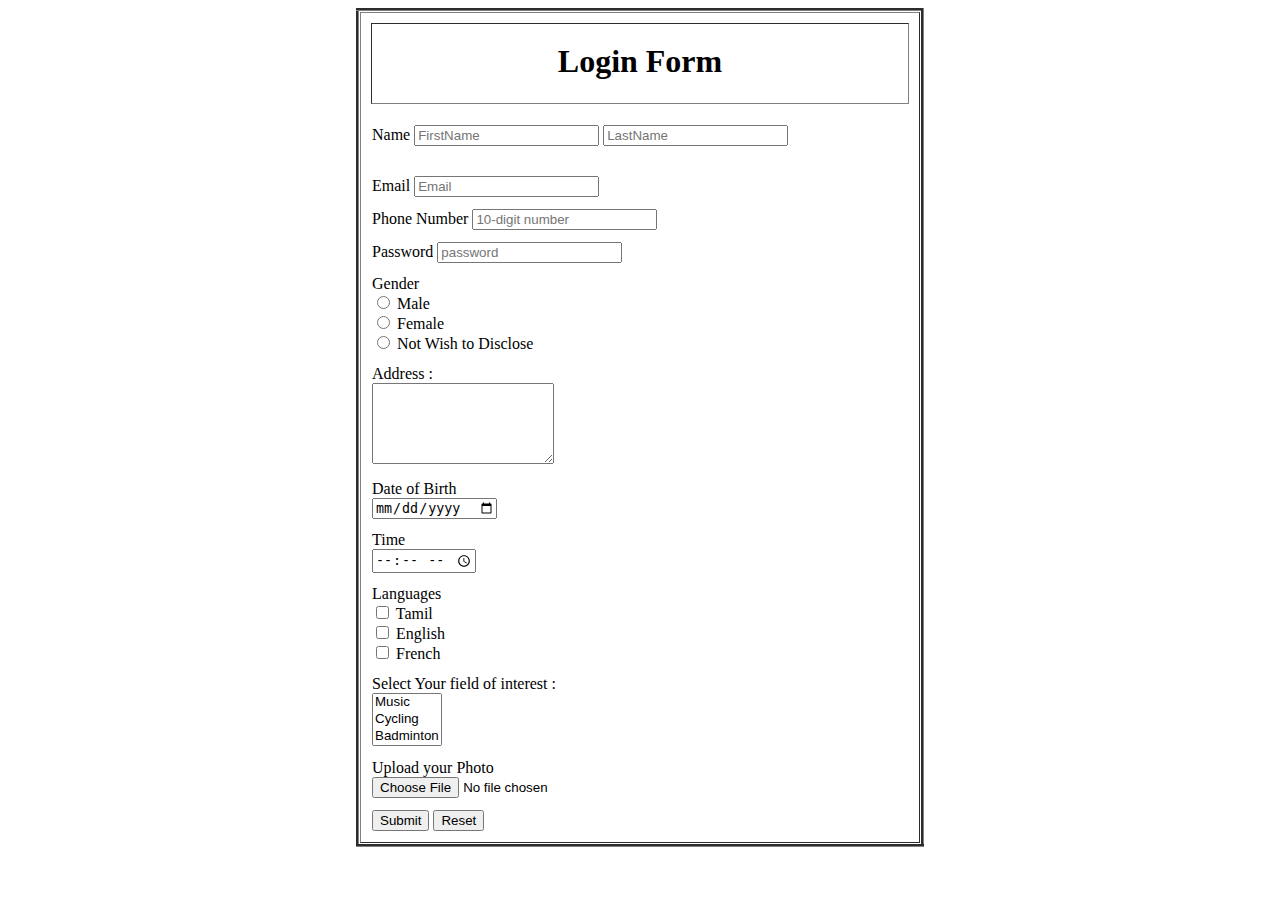
==== Practice/Form/index.html @ 296f0b2f "Adding javascript practice files" ====
<html lang="en">
<head>
    <meta charset="UTF-8">
    <meta name="viewport" content="width=device-width, initial-scale=1.0">
    <title>Form validation</title>
    <link rel="stylesheet" href="./css/form.css">
    <script src="./javascript/form.js" type="text/javascript"></script>
</head>
<body>
    <div class="container">
        
        <form onsubmit="return validation()" action="result.html" >
        
            <table  class = "outer-table" border="3px solid black"  width="50%">
                <tr>
                    <td>
                        <table border="1px solid black" width="100%" cellspacing="10">
                            <tr>
                                <th ><h1>Login Form</h1></th>
                            </tr>
                            <tr></tr>
                            <tr>
                                <td>
                                    <label for="firstName lastName">Name </label>
                                    <input type="text" id="firstName" placeholder="FirstName" > <input type="text" id="lastName" placeholder="LastName" >
                                    <span id="firstNameInvalid">FirstName Invalid </span>
                                    <span id="lastNameInvalid">LastName Invalid </span>
                                
                                </td>
                            </tr>
                            <tr>
                                <td>
                                    <label for="email">Email </label>
                                    <input type="email" id="email" placeholder="Email" >
                                    <span id="emailInvalid">Email Invalid </span>
                                
                                </td>
                            </tr>
                            <tr>
                                <td>
                                    <label for="phoneNumber">Phone Number </label>
                                    <input type="tel" pattern="[6-9]{1}[0-9]{9}" id="phoneNumber" placeholder="10-digit number" >
                                    <span id="phoneNumberInvalid">PhoneNumber Invalid </span>
                                
                                </td>
                            </tr>
                            <tr>
                                <td>
                                    <label for="password">Password </label>
                                    <input type="password" id="password" placeholder="password" >
                                    <span id="passwordInvalid">Password Invalid </span>
                                
                                </td>
                            </tr>
                            <tr>
                                <td>
                                    <label for="gender">Gender </label><br>
                                    <input type="radio" name="gender" id="male" value="male">
                                    <label for="male">Male</label><br>
                                    <input type="radio" name="gender" value="female" id="female">
                                    <label for="female">Female</label><br>
                                    <input type="radio" name="gender" value="notwishtodisclose" id="notwishtodisclose">
                                    <label for="notwishtodisclose">Not Wish to Disclose</label>
                                    <span id="genderInvalid">Gender Invalid </span>
                                
                                </td>
                            </tr>
                            <tr>
                                <td>
                                    <label for="address">Address : </label><br>
                                    <textarea name="address" id="address" cols="20" rows="5">
                                    </textarea>
                                    <span id="addressInvalid">Address Invalid </span>
                                
                                </td>
                            </tr>
                            <tr>
                                <td>
                                    <label for="dateofbirth">Date of Birth </label><br>
                                    <input type="date" id="dateofbirth" min="1900/01/01" max="2024/04/25" >
                                    
                                </td>
                            </tr>
                            <tr>
                                <td>
                                    <label for="time">Time </label><br>
                                    <input type="time" id="time" >
                                </td>
                            </tr>
                            <tr>
                                <td>
                                    <label for="languages">Languages </label><br>
                                    <input type="checkbox" id="tamil" name="languages" value="tamil">
                                    <label for="tamil"> Tamil</label><br>
                                    <input type="checkbox" id="english" name="languages" value="english">
                                    <label for="english"> English</label><br>
                                    <input type="checkbox" id="french" name="languages" value="french">
                                    <label for="french"> French</label>
                                    <span id="languagesInvalid">Languages Invalid </span>
                                </td>
                            </tr>
                            <tr>
                                <td>
                                    <label for="fieldOfInterest">Select Your field of interest : </label><br>
                                    <select name="fieldOfInterest" id="fieldOfInterest" multiple size="3">
                                        <option value="music">Music</option>
                                        <option value="cycling">Cycling</option>
                                        <option value="badminton">Badminton</option>
                                        <option value="football">FootBall</option>
                                    </select>
                                    <span id="fieldOfInterestInvalid">Field Of Interest Invalid </span>
                                
                                </td>
                            </tr>
                            <tr>
                                <td>
                                    <label for="photo">Upload your Photo </label><br>
                                    <input type="file" id="photo" >
                                    
                                </td>
                            </tr>
                            <tr>
                                <td>
                                    <button type="submit">Submit</button>
                                    <button type="reset" value="reset">Reset<br>   
                                </td>
                            </tr>
                        </table>
                    </td>
                </tr>
            </table>
        </form>
    </div>
</body>
</html>
---- Practice/Form/css/form.css ----
table{
    width: 35rem;
    
}
td{
    border-style: none;
}
.outer-table{
    border-collapse: collapse;
}
.container{
    display: flex;
    align-items: center;
    justify-content: center;
}
th{
    padding-top: 1.2rem;
}
#firstNameInvalid, #lastNameInvalid, #emailInvalid, #phoneNumberInvalid, #passwordInvalid, #genderInvalid, #addressInvalid, #languagesInvalid, #fieldOfInterestInvalid{
    visibility: hidden;
    color: red;
}
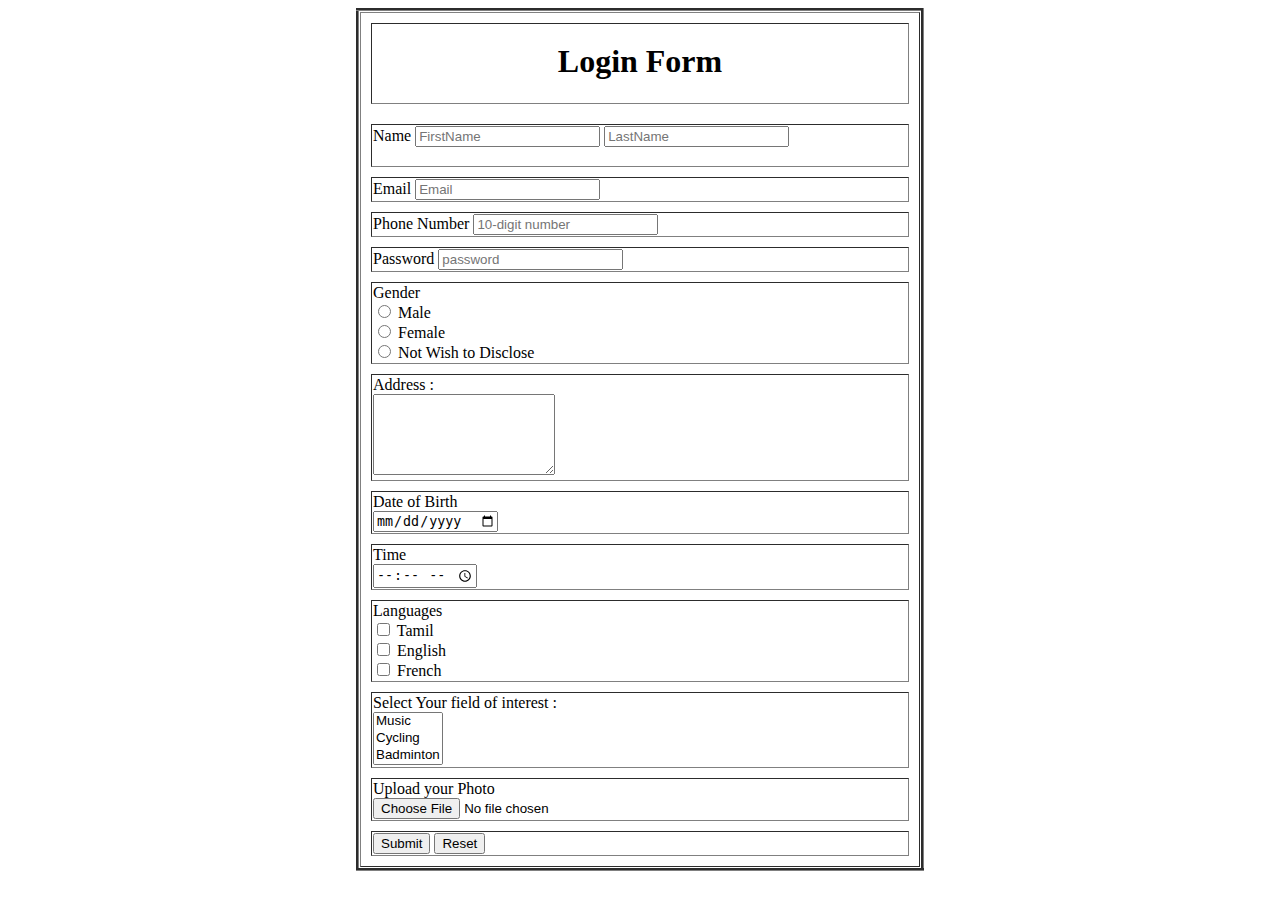
==== commit 6fc3cc06: "Added form validation" ====
--- a/Practice/Form/index.html
+++ b/Practice/Form/index.html
@@ -8,128 +8,194 @@
 </head>
 <body>
     <div class="container">
+        <div id="form">
+            <form onsubmit="return validation()" action="" >
+            
+                <table  class = "outer-table" border="3px solid black"  width="50%">
+                    <tr>
+                        <td>
+                            <table border="1px solid black" width="100%" cellspacing="10">
+                                <tr>
+                                    <th ><h1>Login Form</h1></th>
+                                </tr>
+                                <tr></tr>
+                                <tr>
+                                    <td>
+                                        <label for="firstName lastName">Name </label>
+                                        <input type="text" id="firstName" placeholder="FirstName" > <input type="text" id="lastName" placeholder="LastName" >
+                                        <span id="firstNameInvalid">FirstName Invalid </span>
+                                        <span id="lastNameInvalid">LastName Invalid </span>
+                                    
+                                    </td>
+                                </tr>
+                                <tr>
+                                    <td>
+                                        <label for="email">Email </label>
+                                        <input type="email" id="email" placeholder="Email" >
+                                        <span id="emailInvalid">Email Invalid </span>
+                                    
+                                    </td>
+                                </tr>
+                                <tr>
+                                    <td>
+                                        <label for="phoneNumber">Phone Number </label>
+                                        <input type="tel" pattern="[6-9]{1}[0-9]{9}" id="phoneNumber" placeholder="10-digit number" >
+                                        <span id="phoneNumberInvalid">PhoneNumber Invalid </span>
+                                    
+                                    </td>
+                                </tr>
+                                <tr>
+                                    <td>
+                                        <label for="password">Password </label>
+                                        <input type="password" id="password" placeholder="password" >
+                                        <span id="passwordInvalid">Password Invalid </span>
+                                    
+                                    </td>
+                                </tr>
+                                <tr>
+                                    <td>
+                                        <label for="gender">Gender </label><br>
+                                        <input type="radio" name="gender" id="Male" value="male">
+                                        <label for="male">Male</label><br>
+                                        <input type="radio" name="gender" value="Female" id="female">
+                                        <label for="female">Female</label><br>
+                                        <input type="radio" name="gender" value="Not wish to disclose" id="notwishtodisclose">
+                                        <label for="notwishtodisclose">Not Wish to Disclose</label>
+                                        <span id="genderInvalid">Gender Invalid </span>
+                                    
+                                    </td>
+                                </tr>
+                                <tr>
+                                    <td>
+                                        <label for="address">Address : </label><br>
+                                        <textarea name="address" id="address" cols="20" rows="5">
+                                        </textarea>
+                                        <span id="addressInvalid">Address Invalid </span>
+                                    
+                                    </td>
+                                </tr>
+                                <tr>
+                                    <td>
+                                        <label for="dateofbirth">Date of Birth </label><br>
+                                        <input type="date" id="dateofbirth" min="1900/01/01" max="2024/04/25" required>
+                                        
+                                    </td>
+                                </tr>
+                                <tr>
+                                    <td>
+                                        <label for="time">Time </label><br>
+                                        <input type="time" id="time" required>
+                                    </td>
+                                </tr>
+                                <tr>
+                                    <td>
+                                        <label for="languages">Languages </label><br>
+                                        <input type="checkbox" id="tamil" name="languages" value="tamil">
+                                        <label for="tamil"> Tamil</label><br>
+                                        <input type="checkbox" id="english" name="languages" value="english">
+                                        <label for="english"> English</label><br>
+                                        <input type="checkbox" id="french" name="languages" value="french">
+                                        <label for="french"> French</label>
+                                        <span id="languagesInvalid">Languages Invalid </span>
+                                    </td>
+                                </tr>
+                                <tr>
+                                    <td>
+                                        <label for="fieldOfInterest">Select Your field of interest : </label><br>
+                                        <select name="fieldOfInterest" id="fieldOfInterest" multiple size="3">
+                                            <option value="music">Music</option>
+                                            <option value="cycling">Cycling</option>
+                                            <option value="badminton">Badminton</option>
+                                            <option value="football">FootBall</option>
+                                        </select>
+                                        <span id="fieldOfInterestInvalid">Field Of Interest Invalid </span> 
+                                    </td>
+                                </tr>
+                                <tr>
+                                    <td>
+                                        <label for="photo">Upload your Photo </label><br>
+                                        <input type="file" id="photo" >
+                                        <span id="fileInvalid">Upload image file </span>
+                                    </td>
+                                </tr>
+                                <tr>
+                                    <td>
+                                        <button type="submit">Submit</button>
+                                        <button type="reset" value="reset">Reset<br>   
+                                    </td>
+                                </tr>
+                            </table>
+                        </td>
+                    </tr>
+                </table>
+            </form>
+        </div>
         
-        <form onsubmit="return validation()" action="result.html" >
-        
-            <table  class = "outer-table" border="3px solid black"  width="50%">
-                <tr>
+    
+        <div id = "table-output">
+            <h1>OUTPUT SCREEN</h1>
+            <table border=".1rem solid black" width="100%">
+                <tr>
+                    <th>SECTION</th>
+                    <th>USER DETAILS</th>
+                </tr>
+                <tr>
+                    <th>USERNAME</th>
+                    <td id="result_Name"></td>
+                </tr>
+                <tr>
+                    <th>EMAIL ID</th>
+                    <td id="result_Email"></td>
+                </tr>
+                <tr>
+                    <th>PHONE NUMBER</th>
+                    <td id="result_PhoneNumber"></td>
+                </tr>
+                <tr>
+                    <th>PASSWORD</th>
+                    <td id="result_Password"></td>
+                </tr>
+                <tr>
+                    <th>GENDER</th>
+                    <td id="result_Gender"></td>
+                </tr>
+                <tr>
+                    <th>CURRENT ADDRESS</th>
+                    <td id="result_Address"></td>
+                </tr>
+                <tr>
+                    <th>DATE OF BIRTH</th>
+                    <td id="result_DateOfBirth"></td>
+                </tr>
+                <tr>
+                    <th>TIME</th>
+                    <td id="result_Time"></td>
+                </tr>
+                <tr>
+                    <th>LANGUAGES</th>
                     <td>
-                        <table border="1px solid black" width="100%" cellspacing="10">
-                            <tr>
-                                <th ><h1>Login Form</h1></th>
-                            </tr>
-                            <tr></tr>
-                            <tr>
-                                <td>
-                                    <label for="firstName lastName">Name </label>
-                                    <input type="text" id="firstName" placeholder="FirstName" > <input type="text" id="lastName" placeholder="LastName" >
-                                    <span id="firstNameInvalid">FirstName Invalid </span>
-                                    <span id="lastNameInvalid">LastName Invalid </span>
-                                
-                                </td>
-                            </tr>
-                            <tr>
-                                <td>
-                                    <label for="email">Email </label>
-                                    <input type="email" id="email" placeholder="Email" >
-                                    <span id="emailInvalid">Email Invalid </span>
-                                
-                                </td>
-                            </tr>
-                            <tr>
-                                <td>
-                                    <label for="phoneNumber">Phone Number </label>
-                                    <input type="tel" pattern="[6-9]{1}[0-9]{9}" id="phoneNumber" placeholder="10-digit number" >
-                                    <span id="phoneNumberInvalid">PhoneNumber Invalid </span>
-                                
-                                </td>
-                            </tr>
-                            <tr>
-                                <td>
-                                    <label for="password">Password </label>
-                                    <input type="password" id="password" placeholder="password" >
-                                    <span id="passwordInvalid">Password Invalid </span>
-                                
-                                </td>
-                            </tr>
-                            <tr>
-                                <td>
-                                    <label for="gender">Gender </label><br>
-                                    <input type="radio" name="gender" id="male" value="male">
-                                    <label for="male">Male</label><br>
-                                    <input type="radio" name="gender" value="female" id="female">
-                                    <label for="female">Female</label><br>
-                                    <input type="radio" name="gender" value="notwishtodisclose" id="notwishtodisclose">
-                                    <label for="notwishtodisclose">Not Wish to Disclose</label>
-                                    <span id="genderInvalid">Gender Invalid </span>
-                                
-                                </td>
-                            </tr>
-                            <tr>
-                                <td>
-                                    <label for="address">Address : </label><br>
-                                    <textarea name="address" id="address" cols="20" rows="5">
-                                    </textarea>
-                                    <span id="addressInvalid">Address Invalid </span>
-                                
-                                </td>
-                            </tr>
-                            <tr>
-                                <td>
-                                    <label for="dateofbirth">Date of Birth </label><br>
-                                    <input type="date" id="dateofbirth" min="1900/01/01" max="2024/04/25" >
-                                    
-                                </td>
-                            </tr>
-                            <tr>
-                                <td>
-                                    <label for="time">Time </label><br>
-                                    <input type="time" id="time" >
-                                </td>
-                            </tr>
-                            <tr>
-                                <td>
-                                    <label for="languages">Languages </label><br>
-                                    <input type="checkbox" id="tamil" name="languages" value="tamil">
-                                    <label for="tamil"> Tamil</label><br>
-                                    <input type="checkbox" id="english" name="languages" value="english">
-                                    <label for="english"> English</label><br>
-                                    <input type="checkbox" id="french" name="languages" value="french">
-                                    <label for="french"> French</label>
-                                    <span id="languagesInvalid">Languages Invalid </span>
-                                </td>
-                            </tr>
-                            <tr>
-                                <td>
-                                    <label for="fieldOfInterest">Select Your field of interest : </label><br>
-                                    <select name="fieldOfInterest" id="fieldOfInterest" multiple size="3">
-                                        <option value="music">Music</option>
-                                        <option value="cycling">Cycling</option>
-                                        <option value="badminton">Badminton</option>
-                                        <option value="football">FootBall</option>
-                                    </select>
-                                    <span id="fieldOfInterestInvalid">Field Of Interest Invalid </span>
-                                
-                                </td>
-                            </tr>
-                            <tr>
-                                <td>
-                                    <label for="photo">Upload your Photo </label><br>
-                                    <input type="file" id="photo" >
-                                    
-                                </td>
-                            </tr>
-                            <tr>
-                                <td>
-                                    <button type="submit">Submit</button>
-                                    <button type="reset" value="reset">Reset<br>   
-                                </td>
-                            </tr>
-                        </table>
+                        <ul>
+                            <li>TAMIL</li>
+                            <li>ENGLISH</li>
+                        </ul>
                     </td>
                 </tr>
+                <tr>
+                    <th>FIELD OF INTEREST</th>
+                    <td>
+                        <ul>
+                            <li>BADMINTON</li>
+                            <li>CRICKET</li>
+                            <li>MUSIC</li>
+                        </ul>
+                    </td>
+                </tr>
+                <tr>
+                    <th>UPLOAD YOUR PICTURE</th>
+                    <td colspan="3"><img src="" width="300" height="150" alt="My Image"></td>
+                </tr>
             </table>
-        </form>
+        </div>
     </div>
 </body>
 </html>--- a/Practice/Form/css/form.css
+++ b/Practice/Form/css/form.css
@@ -2,10 +2,10 @@
     width: 35rem;
     
 }
-td{
-    border-style: none;
+.outer-table{
+    border-collapse: collapse;
 }
-.outer-table{
+#table-output{
     border-collapse: collapse;
 }
 .container{
@@ -16,7 +16,11 @@
 th{
     padding-top: 1.2rem;
 }
-#firstNameInvalid, #lastNameInvalid, #emailInvalid, #phoneNumberInvalid, #passwordInvalid, #genderInvalid, #addressInvalid, #languagesInvalid, #fieldOfInterestInvalid{
+#firstNameInvalid, #lastNameInvalid, #emailInvalid, #phoneNumberInvalid, #passwordInvalid, #genderInvalid, #addressInvalid, #languagesInvalid, #fieldOfInterestInvalid, #fileInvalid{
     visibility: hidden;
     color: red;
 }
+#table-output{
+
+    display: none;
+}
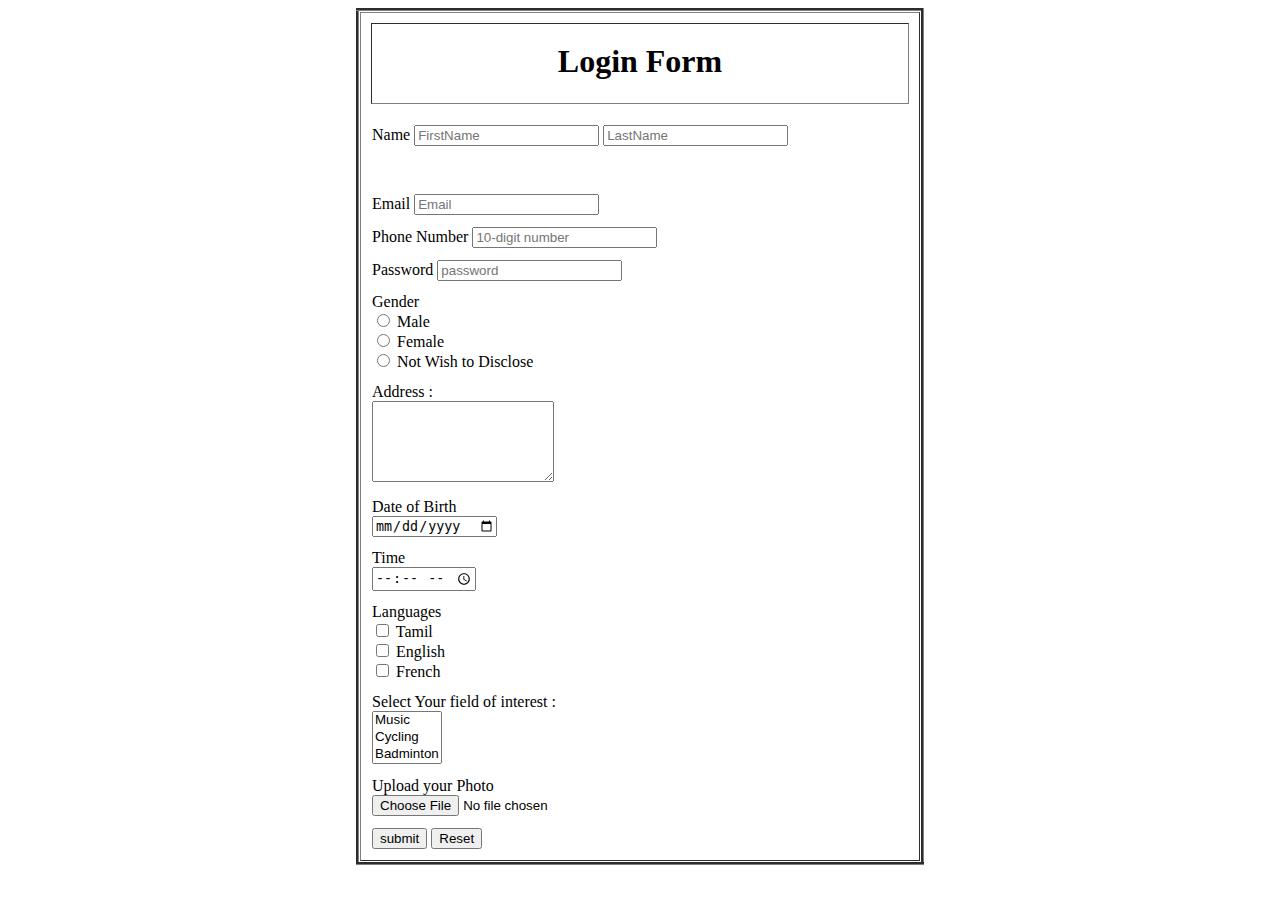
==== commit 0522ed1b: "Completed form validation and printed those data" ====
--- a/Practice/Form/index.html
+++ b/Practice/Form/index.html
@@ -1,201 +1,202 @@
 <html lang="en">
-<head>
-    <meta charset="UTF-8">
-    <meta name="viewport" content="width=device-width, initial-scale=1.0">
-    <title>Form validation</title>
-    <link rel="stylesheet" href="./css/form.css">
-    <script src="./javascript/form.js" type="text/javascript"></script>
-</head>
-<body>
-    <div class="container">
-        <div id="form">
-            <form onsubmit="return validation()" action="" >
-            
-                <table  class = "outer-table" border="3px solid black"  width="50%">
-                    <tr>
-                        <td>
-                            <table border="1px solid black" width="100%" cellspacing="10">
-                                <tr>
-                                    <th ><h1>Login Form</h1></th>
-                                </tr>
-                                <tr></tr>
-                                <tr>
-                                    <td>
-                                        <label for="firstName lastName">Name </label>
-                                        <input type="text" id="firstName" placeholder="FirstName" > <input type="text" id="lastName" placeholder="LastName" >
-                                        <span id="firstNameInvalid">FirstName Invalid </span>
-                                        <span id="lastNameInvalid">LastName Invalid </span>
-                                    
-                                    </td>
-                                </tr>
-                                <tr>
-                                    <td>
-                                        <label for="email">Email </label>
-                                        <input type="email" id="email" placeholder="Email" >
-                                        <span id="emailInvalid">Email Invalid </span>
-                                    
-                                    </td>
-                                </tr>
-                                <tr>
-                                    <td>
-                                        <label for="phoneNumber">Phone Number </label>
-                                        <input type="tel" pattern="[6-9]{1}[0-9]{9}" id="phoneNumber" placeholder="10-digit number" >
-                                        <span id="phoneNumberInvalid">PhoneNumber Invalid </span>
-                                    
-                                    </td>
-                                </tr>
-                                <tr>
-                                    <td>
-                                        <label for="password">Password </label>
-                                        <input type="password" id="password" placeholder="password" >
-                                        <span id="passwordInvalid">Password Invalid </span>
-                                    
-                                    </td>
-                                </tr>
-                                <tr>
-                                    <td>
-                                        <label for="gender">Gender </label><br>
-                                        <input type="radio" name="gender" id="Male" value="male">
-                                        <label for="male">Male</label><br>
-                                        <input type="radio" name="gender" value="Female" id="female">
-                                        <label for="female">Female</label><br>
-                                        <input type="radio" name="gender" value="Not wish to disclose" id="notwishtodisclose">
-                                        <label for="notwishtodisclose">Not Wish to Disclose</label>
-                                        <span id="genderInvalid">Gender Invalid </span>
-                                    
-                                    </td>
-                                </tr>
-                                <tr>
-                                    <td>
-                                        <label for="address">Address : </label><br>
-                                        <textarea name="address" id="address" cols="20" rows="5">
+    <head>
+        <meta charset="UTF-8">
+        <meta name="viewport" content="width=device-width, initial-scale=1.0">
+        <title>Form validation</title>
+        <link rel="stylesheet" href="./css/form.css">
+        <script src="./javascript/form.js" type="text/javascript"></script>
+    </head>
+    <body>
+        <div class="container">
+            <div id="form">
+                <form onsubmit="return validation()" enctype="multipart/form-data" >
+
+                    <table class="outer-table" border="3px solid black"
+                        width="50%">
+                        <tr>
+                            <td>
+                                <table class="inner-table" border="1px solid black" width="100%"
+                                    cellspacing="10">
+                                    <tr>
+                                        <th><h1>Login Form</h1></th>
+                                    </tr>
+                                    <tr></tr>
+                                    <tr>
+                                        <td>
+                                            <label for="firstName lastName">Name </label>
+                                            <input type="text" id="firstName" placeholder="FirstName" onfocusout="checkFirstName()"> 
+                                            <input type="text" id="lastName" placeholder="LastName" onfocusout="checkLastName()">
+                                            
+                                            <span id="firstNameInvalid">FirstName Invalid </span>
+                                            <br>
+                                            <span id="lastNameInvalid">LastName Invalid </span>
+
+                                        </td>
+                                    </tr>
+                                    <tr>
+                                        <td>
+                                            <label for="email">Email </label>
+                                            <input type="email" id="email" placeholder="Email" onfocusout="checkEmail()">
+                                            <span id="emailInvalid">Email Invalid </span>
+
+                                        </td>
+                                    </tr>
+                                    <tr>
+                                        <td>
+                                            <label for="phoneNumber">Phone Number </label>
+                                            <input type="tel" pattern="[6-9]{1}[0-9]{9}"  id="phoneNumber" placeholder="10-digit number" onfocusout="checkPhoneNumber()">
+                                            <span id="phoneNumberInvalid">PhoneNumber Invalid </span>
+
+                                        </td>
+                                    </tr>
+                                    <tr>
+                                        <td>
+                                            <label for="password">Password  </label>
+                                            <input type="password" id="password"  placeholder="password" onfocusout="checkPassword()">
+                                            <span id="passwordInvalid">Password Invalid </span>
+
+                                        </td>
+                                    </tr>
+                                    <tr>
+                                        <td>
+                                            <label for="gender">Gender
+                                            </label><br>
+                                            <input type="radio" name="gender" id="male" value="Male">
+                                            <label for="male">Male</label><br>
+                                            <input type="radio" name="gender" value="Female" id="female">
+                                            <label  for="female">Female</label><br>
+                                            <input type="radio" name="gender"  value="Not wish to disclose"  id="notwishtodisclose">
+                                            <label for="notwishtodisclose">Not  Wish to Disclose</label>
+                                            <span id="genderInvalid">Gender  Invalid </span>
+
+                                        </td>
+                                    </tr>
+                                    <tr>
+                                        <td>
+                                            <label for="address">Address :
+                                            </label><br>
+                                            <textarea name="address"  id="address" cols="20"  rows="5" onfocusout="checkAddress()">
                                         </textarea>
-                                        <span id="addressInvalid">Address Invalid </span>
-                                    
-                                    </td>
-                                </tr>
-                                <tr>
-                                    <td>
-                                        <label for="dateofbirth">Date of Birth </label><br>
-                                        <input type="date" id="dateofbirth" min="1900/01/01" max="2024/04/25" required>
-                                        
-                                    </td>
-                                </tr>
-                                <tr>
-                                    <td>
-                                        <label for="time">Time </label><br>
-                                        <input type="time" id="time" required>
-                                    </td>
-                                </tr>
-                                <tr>
-                                    <td>
-                                        <label for="languages">Languages </label><br>
-                                        <input type="checkbox" id="tamil" name="languages" value="tamil">
-                                        <label for="tamil"> Tamil</label><br>
-                                        <input type="checkbox" id="english" name="languages" value="english">
-                                        <label for="english"> English</label><br>
-                                        <input type="checkbox" id="french" name="languages" value="french">
-                                        <label for="french"> French</label>
-                                        <span id="languagesInvalid">Languages Invalid </span>
-                                    </td>
-                                </tr>
-                                <tr>
-                                    <td>
-                                        <label for="fieldOfInterest">Select Your field of interest : </label><br>
-                                        <select name="fieldOfInterest" id="fieldOfInterest" multiple size="3">
-                                            <option value="music">Music</option>
-                                            <option value="cycling">Cycling</option>
-                                            <option value="badminton">Badminton</option>
-                                            <option value="football">FootBall</option>
-                                        </select>
-                                        <span id="fieldOfInterestInvalid">Field Of Interest Invalid </span> 
-                                    </td>
-                                </tr>
-                                <tr>
-                                    <td>
-                                        <label for="photo">Upload your Photo </label><br>
-                                        <input type="file" id="photo" >
-                                        <span id="fileInvalid">Upload image file </span>
-                                    </td>
-                                </tr>
-                                <tr>
-                                    <td>
-                                        <button type="submit">Submit</button>
-                                        <button type="reset" value="reset">Reset<br>   
-                                    </td>
-                                </tr>
-                            </table>
-                        </td>
-                    </tr>
-                </table>
-            </form>
-        </div>
-        
-    
-        <div id = "table-output">
-            <h1>OUTPUT SCREEN</h1>
-            <table border=".1rem solid black" width="100%">
-                <tr>
-                    <th>SECTION</th>
-                    <th>USER DETAILS</th>
-                </tr>
-                <tr>
-                    <th>USERNAME</th>
-                    <td id="result_Name"></td>
-                </tr>
-                <tr>
-                    <th>EMAIL ID</th>
-                    <td id="result_Email"></td>
-                </tr>
-                <tr>
-                    <th>PHONE NUMBER</th>
-                    <td id="result_PhoneNumber"></td>
-                </tr>
-                <tr>
-                    <th>PASSWORD</th>
-                    <td id="result_Password"></td>
-                </tr>
-                <tr>
-                    <th>GENDER</th>
-                    <td id="result_Gender"></td>
-                </tr>
-                <tr>
-                    <th>CURRENT ADDRESS</th>
-                    <td id="result_Address"></td>
-                </tr>
-                <tr>
-                    <th>DATE OF BIRTH</th>
-                    <td id="result_DateOfBirth"></td>
-                </tr>
-                <tr>
-                    <th>TIME</th>
-                    <td id="result_Time"></td>
-                </tr>
-                <tr>
-                    <th>LANGUAGES</th>
-                    <td>
-                        <ul>
-                            <li>TAMIL</li>
-                            <li>ENGLISH</li>
-                        </ul>
-                    </td>
-                </tr>
-                <tr>
-                    <th>FIELD OF INTEREST</th>
-                    <td>
-                        <ul>
-                            <li>BADMINTON</li>
-                            <li>CRICKET</li>
-                            <li>MUSIC</li>
-                        </ul>
-                    </td>
-                </tr>
-                <tr>
-                    <th>UPLOAD YOUR PICTURE</th>
-                    <td colspan="3"><img src="" width="300" height="150" alt="My Image"></td>
-                </tr>
-            </table>
-        </div>
-    </div>
-</body>
-</html>+                                            <span id="addressInvalid">Address  Invalid </span>
+
+                                        </td>
+                                    </tr>
+                                    <tr>
+                                        <td>
+                                            <label for="dateofbirth">Date of Birth </label><br>
+                                            <input type="date" id="dateofbirth"   min="1900/01/01"  max="2024/04/25" required>
+
+                                        </td>
+                                    </tr>
+                                    <tr>
+                                        <td>
+                                            <label for="time">Time </label><br>
+                                            <input type="time" id="time"  required>
+                                        </td>
+                                    </tr>
+                                    <tr>
+                                        <td>
+                                            <label for="languages">Languages </label><br>
+                                            <input type="checkbox" id="tamil" name="languages" value="Tamil">
+                                            <label for="tamil">  Tamil</label><br>
+                                            <input type="checkbox" id="english"  name="languages" value="English">
+                                            <label for="english">  English</label><br>
+                                            <input type="checkbox" id="french"   name="languages" value="French">
+                                            <label for="french"> French</label>
+                                            <span  id="languagesInvalid">Languages Invalid </span>
+                                        </td>
+                                    </tr>
+                                    <tr>
+                                        <td>
+                                            <label for="fieldOfInterest">Select
+                                                Your field of interest :
+                                            </label><br>
+                                            <select name="fieldOfInterest"  id="fieldOfInterest" multiple  size="3">
+                                                <option  value="Music">Music</option>
+                                                <option  value="Cycling">Cycling</option>
+                                                <option  value="Badminton">Badminton</option>
+                                                <option  value="Football">FootBall</option>
+                                            </select>
+                                            <span  id="fieldOfInterestInvalid">Field  Of Interest Invalid </span>
+                                        </td>
+                                    </tr>
+                                    <tr>
+                                        <td>
+                                            <label for="photo">Upload your Photo  </label><br>
+                                            <input type="file" id="photo">
+                                            <span id="fileInvalid" >Upload image file </span>
+                                        </td>
+                                    </tr>
+                                    <tr>
+                                        <td>
+                                            <input  type="submit" value="submit">
+                                            <button type="reset" value="reset">Reset<br>
+                                            </td>
+                                        </tr>
+                                    </table>
+                                </td>
+                            </tr>
+                        </table>
+                    </form>
+                </div>
+
+                <div id="table-output">
+                    <h1>OUTPUT SCREEN</h1>
+                    <table border=".1rem solid black" width="100%">
+                        <tr>
+                            <th>SECTION</th>
+                            <th>USER DETAILS</th>
+                        </tr>
+                        <tr>
+                            <th>USERNAME</th>
+                            <td id="result_Name"></td>
+                        </tr>
+                        <tr>
+                            <th>EMAIL ID</th>
+                            <td id="result_Email"></td>
+                        </tr>
+                        <tr>
+                            <th>PHONE NUMBER</th>
+                            <td id="result_PhoneNumber"></td>
+                        </tr>
+                        <tr>
+                            <th>PASSWORD</th>
+                            <td id="result_Password"></td>
+                        </tr>
+                        <tr>
+                            <th>GENDER</th>
+                            <td id="result_Gender"></td>
+                        </tr>
+                        <tr>
+                            <th>CURRENT ADDRESS</th>
+                            <td id="result_Address"></td>
+                        </tr>
+                        <tr>
+                            <th>DATE OF BIRTH</th>
+                            <td id="result_DateOfBirth"></td>
+                        </tr>
+                        <tr>
+                            <th>TIME</th>
+                            <td id="result_Time"></td>
+                        </tr>
+                        <tr>
+                            <th>LANGUAGES</th>
+                            <td id = "result_Languages">
+                                
+                            </td>
+                        </tr>
+                        <tr>
+                            <th>FIELD OF INTEREST</th>
+                            <td id="result_FieldOfInterest">
+                                
+                            </td>
+                        </tr>
+                        <tr>
+                            <th>UPLOAD YOUR PICTURE</th>
+                            <td colspan="3"><iframe src="" frameborder="0"></iframe> </td>
+                        </tr>
+                    </table>
+                </div>
+            </div>
+        </body>
+    </html>--- a/Practice/Form/css/form.css
+++ b/Practice/Form/css/form.css
@@ -16,11 +16,20 @@
 th{
     padding-top: 1.2rem;
 }
+#table-output table td{
+    padding-left: .5rem;
+}
 #firstNameInvalid, #lastNameInvalid, #emailInvalid, #phoneNumberInvalid, #passwordInvalid, #genderInvalid, #addressInvalid, #languagesInvalid, #fieldOfInterestInvalid, #fileInvalid{
     visibility: hidden;
     color: red;
+}
+.inner-table td{
+    border-style: none;
 }
 #table-output{
 
     display: none;
 }
+h1, th{
+    text-align: center;
+}
